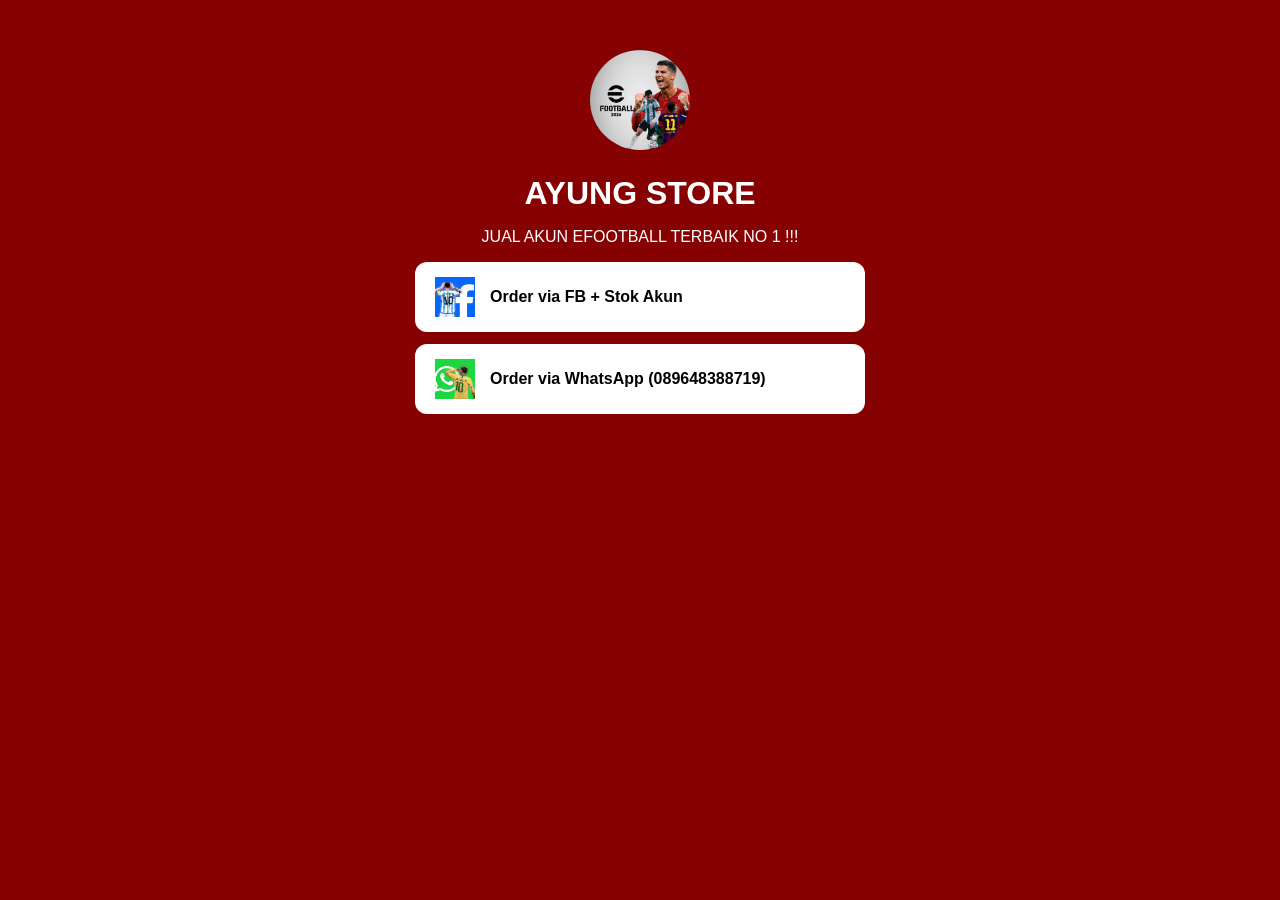
==== index.html/index.html @ 981b9d40 "Add files via upload" ====
<!DOCTYPE html>
<html lang="id">

<head>
    <meta charset="UTF-8">
    <meta name="viewport" content="width=device-width, initial-scale=1.0">
    <title>Browser Web</title>
    <link rel="stylesheet" href="style.css">
</head>

<body>

    <div class="container">

        <img src="logo/logo.jpeg" class="profile">

        <h1>AYUNG STORE</h1>
        <p> JUAL AKUN EFOOTBALL TERBAIK NO 1 !!!</p>

        <a href="https://www.facebook.com/share/1JBDfTHHDP/" target="_blank" class="social-button">
            <img src="logo/fb.jpeg" alt="Facebook">
            <span>Order via FB + Stok Akun</span>
        </a>

        <a href="https://wa.me/6289648388719" target="_blank" class="social-button">
            <img src="logo/wa.jpeg" alt="WhatsApp">
            <span>Order via WhatsApp (089648388719) </span>

</body>

</html>
---- index.html/style.css ----
body {
    margin: 0;
    font-family: Arial, sans-serif;
    color: #ffffff;
    background: #860101;
}

.container {
    width: 90%;
    max-width: 450px;
    margin: 50px auto;
    text-align: center;
}

.profile {
    width: 100px;
    height: 100px;
    border-radius: 50%;
    object-fit: cover;
}

h1 {
    margin-bottom: 5px;
}

p {
    color: #ffffff;
}

a {
    display: block;
    background: rgb(238, 235, 235);
    color: #850000;
    text-decoration: none;
    border-radius: 12px;
}

.social-button {
    display: flex;
    align-items: center;
    gap: 15px;
    padding: 15px 20px;
    margin: 12px 0;
    background: white;
    border-radius: 12px;
    text-decoration: none;
    color: black;
    font-weight: bold;
}

a:hover {
    transform: scale(1.02);
}

.social-button img {
    width: 40px;
    height: 40px;
    object-fit: contain;
}
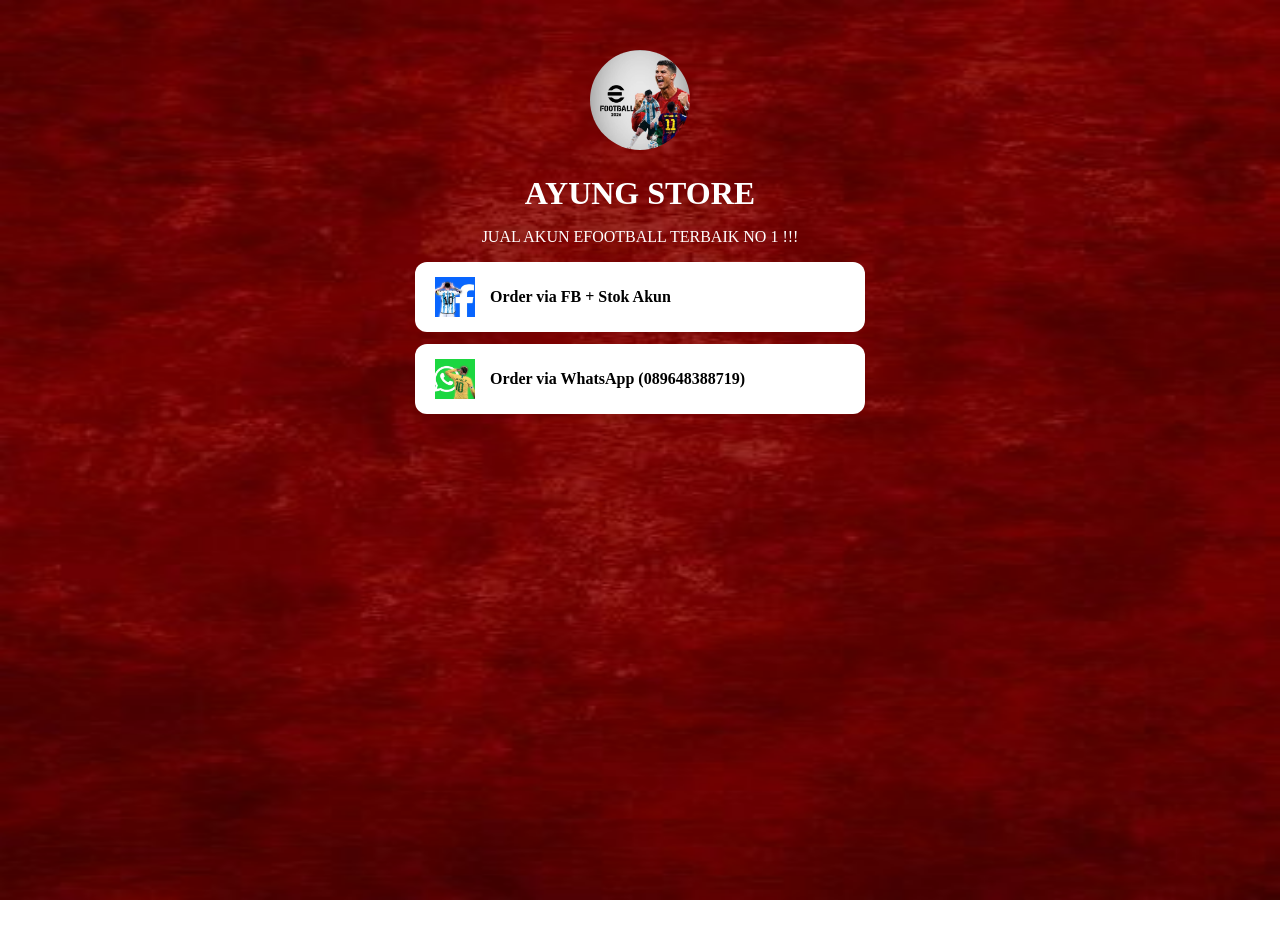
==== commit 53b69fa7: "Add files via upload" ====
--- a/index.html/index.html
+++ b/index.html/index.html
@@ -25,7 +25,9 @@
         <a href="https://wa.me/6289648388719" target="_blank" class="social-button">
             <img src="logo/wa.jpeg" alt="WhatsApp">
             <span>Order via WhatsApp (089648388719) </span>
+        </a>
+
+    </div>
 
 </body>
-
 </html>
--- a/index.html/style.css
+++ b/index.html/style.css
@@ -1,8 +1,12 @@
 body {
     margin: 0;
-    font-family: Arial, sans-serif;
-    color: #ffffff;
-    background: #860101;
+    min-height: 100vh;
+
+    background-image: url("logo/bg.jpeg");
+    background-size: 100% 100%;
+    background-position: top center;
+    background-attachment: fixed;
+    color:#ffffff
 }
 
 .container {
@@ -27,13 +31,6 @@
     color: #ffffff;
 }
 
-a {
-    display: block;
-    background: rgb(238, 235, 235);
-    color: #850000;
-    text-decoration: none;
-    border-radius: 12px;
-}
 
 .social-button {
     display: flex;
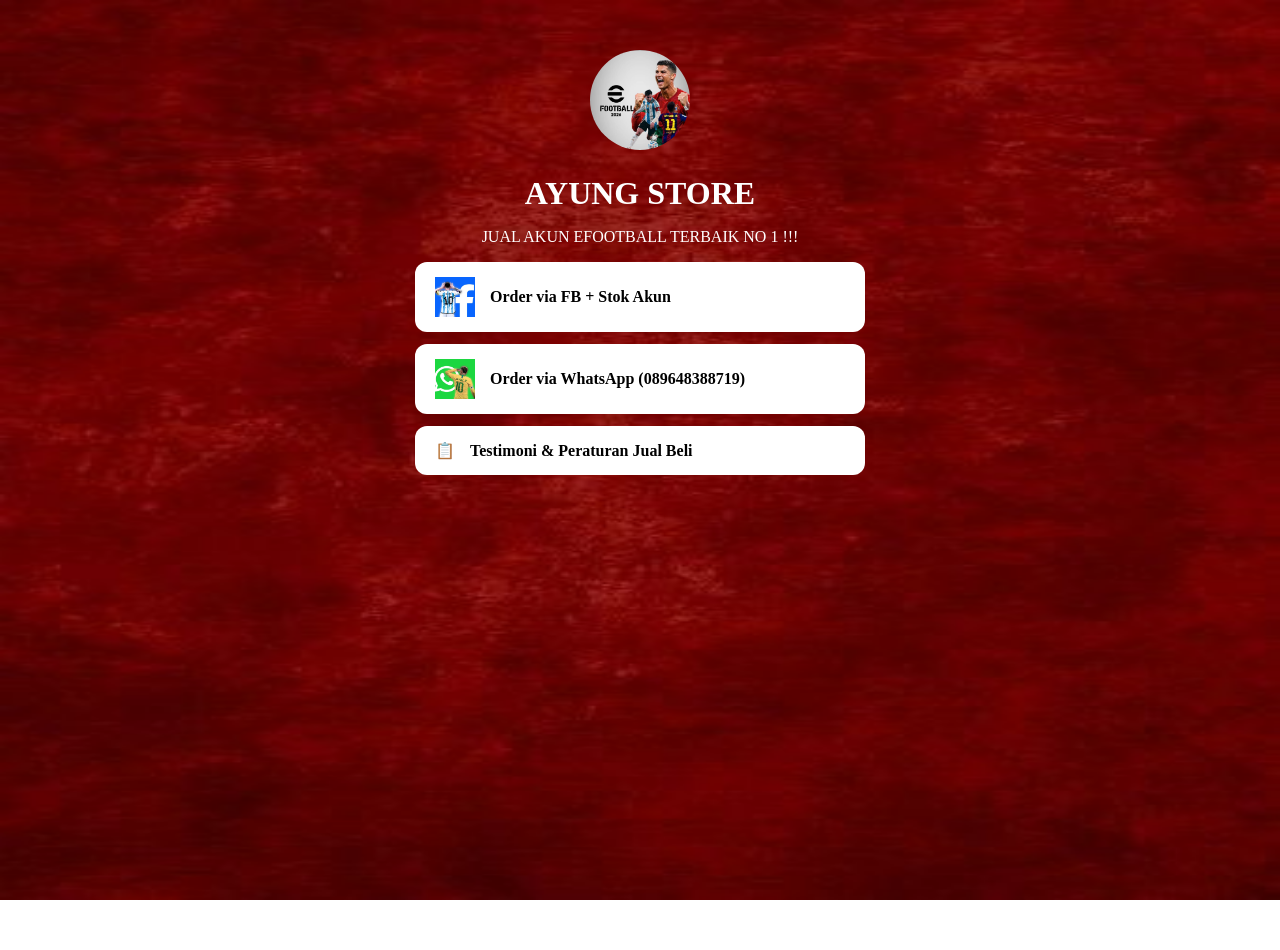
==== commit 41a8ca19: "Add files via upload" ====
--- a/index.html/index.html
+++ b/index.html/index.html
@@ -27,6 +27,11 @@
             <span>Order via WhatsApp (089648388719) </span>
         </a>
 
+        <a href="testimoni.html" class="social-button">
+            <span>📋</span>
+            <span>Testimoni & Peraturan Jual Beli</span>
+        </a>
+
     </div>
 
 </body>
--- a/index.html/style.css
+++ b/index.html/style.css
@@ -31,7 +31,6 @@
     color: #ffffff;
 }
 
-
 .social-button {
     display: flex;
     align-items: center;
@@ -53,4 +52,59 @@
     width: 40px;
     height: 40px;
     object-fit: contain;
+}
+
+.testimoni-container {
+    display: grid;
+    grid-template-columns: 1fr 1fr;
+    gap: 15px;
+    margin: 20px 0;
+}
+
+.testimoni-container img {
+    width: 100%;
+    border-radius: 12px;
+    display: block;
+}
+
+h2 {
+    margin-top: 30px;
+    margin-bottom: 15px;
+}
+
+.aturan {
+    background: white;
+    color: black;
+    padding: 15px 20px;
+    border-radius: 12px;
+    text-align: left;
+    margin-bottom: 20px;
+}
+
+.aturan p {
+    color: black;
+    margin: 12px 0;
+}
+
+.rekber {
+    background: white;
+    padding: 10px;
+    border-radius: 12px;
+    margin: 15px 0;
+}
+
+.rekber img {
+    width: 100%;
+    display: block;
+    border-radius: 8px;
+}
+
+.peringatan {
+    background: #fff3cd;
+    color: #ff0000;
+    padding: 15px;
+    border-radius: 12px;
+    margin: 15px 0;
+    text-align: center;
+    font-weight: bold;
 }
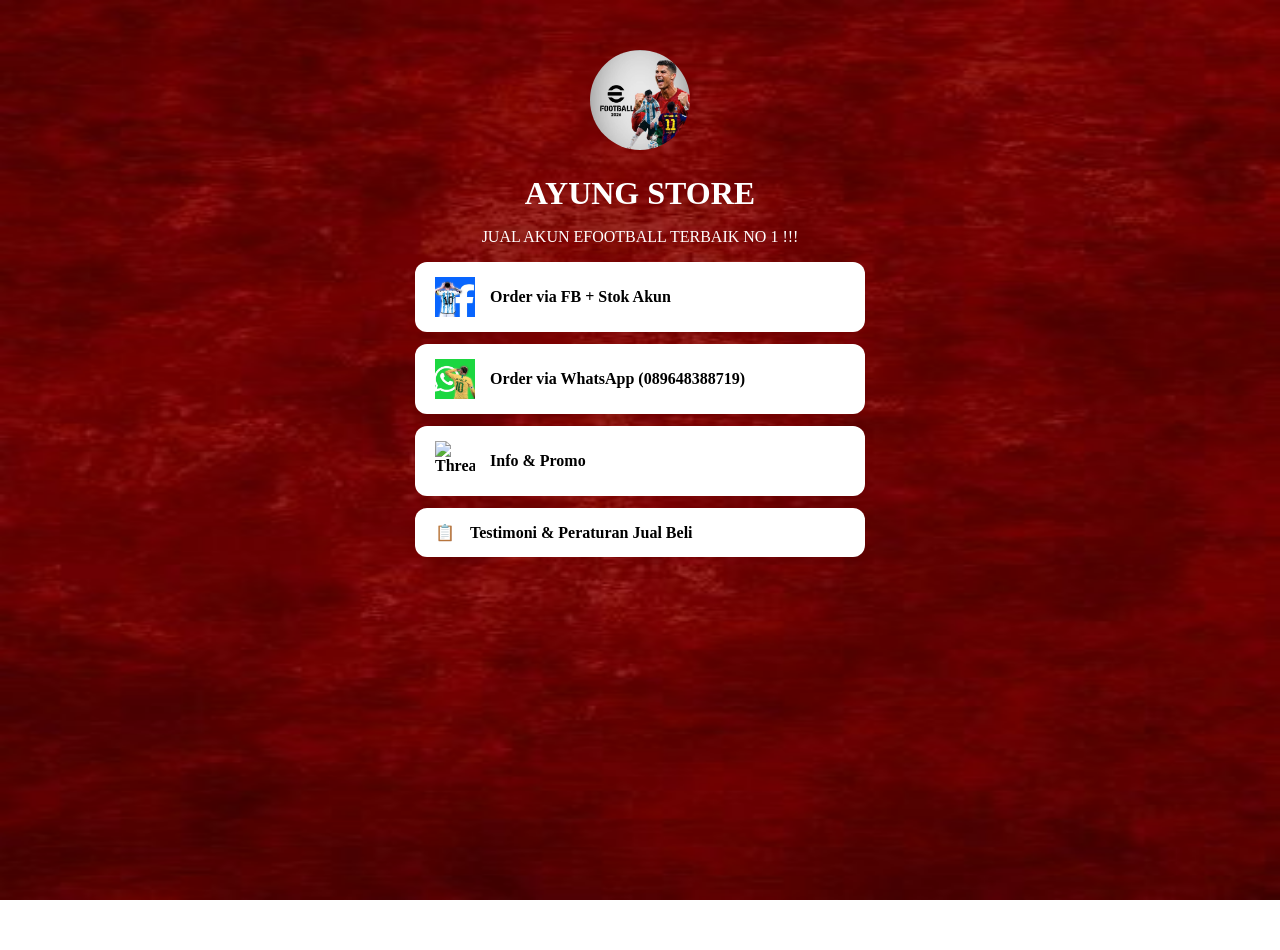
==== commit 19982568: "Update index.html" ====
--- a/index.html/index.html
+++ b/index.html/index.html
@@ -17,7 +17,7 @@
         <h1>AYUNG STORE</h1>
         <p> JUAL AKUN EFOOTBALL TERBAIK NO 1 !!!</p>
 
-        <a href="https://www.facebook.com/share/1JBDfTHHDP/" target="_blank" class="social-button">
+        <a href="https://www.facebook.com/share/19ShVDUs9L/" target="_blank" class="social-button">
             <img src="logo/fb.jpeg" alt="Facebook">
             <span>Order via FB + Stok Akun</span>
         </a>
@@ -25,6 +25,11 @@
         <a href="https://wa.me/6289648388719" target="_blank" class="social-button">
             <img src="logo/wa.jpeg" alt="WhatsApp">
             <span>Order via WhatsApp (089648388719) </span>
+        </a>
+
+        <a href="https://www.threads.com/@gnturayman" target="_blank" class="social-button">
+            <img src="logo/threads.jpeg" alt="Threads">
+            <span>Info & Promo</span>
         </a>
 
         <a href="testimoni.html" class="social-button">
@@ -35,4 +40,4 @@
     </div>
 
 </body>
-</html>+</html>
--- a/index.html/style.css
+++ b/index.html/style.css
@@ -107,4 +107,47 @@
     margin: 15px 0;
     text-align: center;
     font-weight: bold;
+}
+
+.image-modal {
+    display: none;
+    position: fixed;
+    z-index: 9999;
+    left: 0;
+    top: 0;
+    width: 100%;
+    height: 100%;
+
+    background: rgba(0, 0, 0, 0.85);
+
+    align-items: center;
+    justify-content: center;
+
+    padding: 20px;
+    box-sizing: border-box;
+}
+
+.modal-image {
+    max-width: 95%;
+    max-height: 90vh;
+
+    object-fit: contain;
+
+    border-radius: 10px;
+}
+
+.close {
+    position: absolute;
+    top: 15px;
+    right: 25px;
+
+    font-size: 40px;
+    color: white;
+
+    cursor: pointer;
+}
+
+.testimoni-container img,
+.rekber img {
+    cursor: zoom-in;
 }
